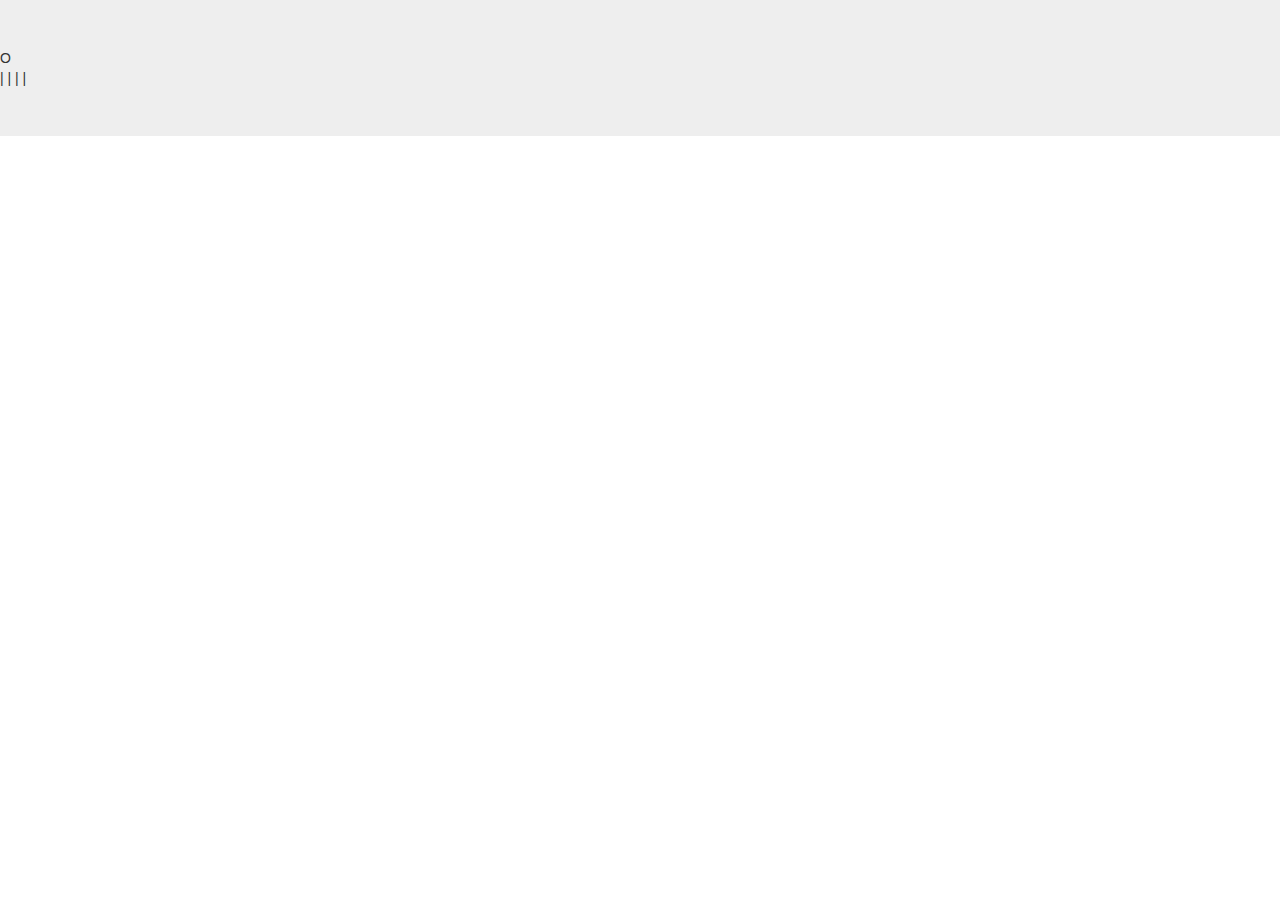
==== landing-page/index.html @ 53b66ee7 "a lot" ====
<!DOCTYPE html>
<html lang="en">
<head>
    <meta charset="UTF-8">
    <meta name="viewport" content="width=device-width, initial-scale=1.0">
    <meta http-equiv="X-UA-Compatible" content="ie=edge">
    <title>Document</title>
    <link rel="stylesheet" href="https://maxcdn.bootstrapcdn.com/bootstrap/3.3.7/css/bootstrap.min.css" integrity="sha384-BVYiiSIFeK1dGmJRAkycuHAHRg32OmUcww7on3RYdg4Va+PmSTsz/K68vbdEjh4u" crossorigin="anonymous">    
    <link rel="stylesheet" href="assets/style.css"> 

</head>
<body>

    <header class="jumbotron flex">
        <div class="header logo">
            O
        </div>
        <div class="header links">
            |  |  |  |
        </div>

    </header>

    
</body>
</html>
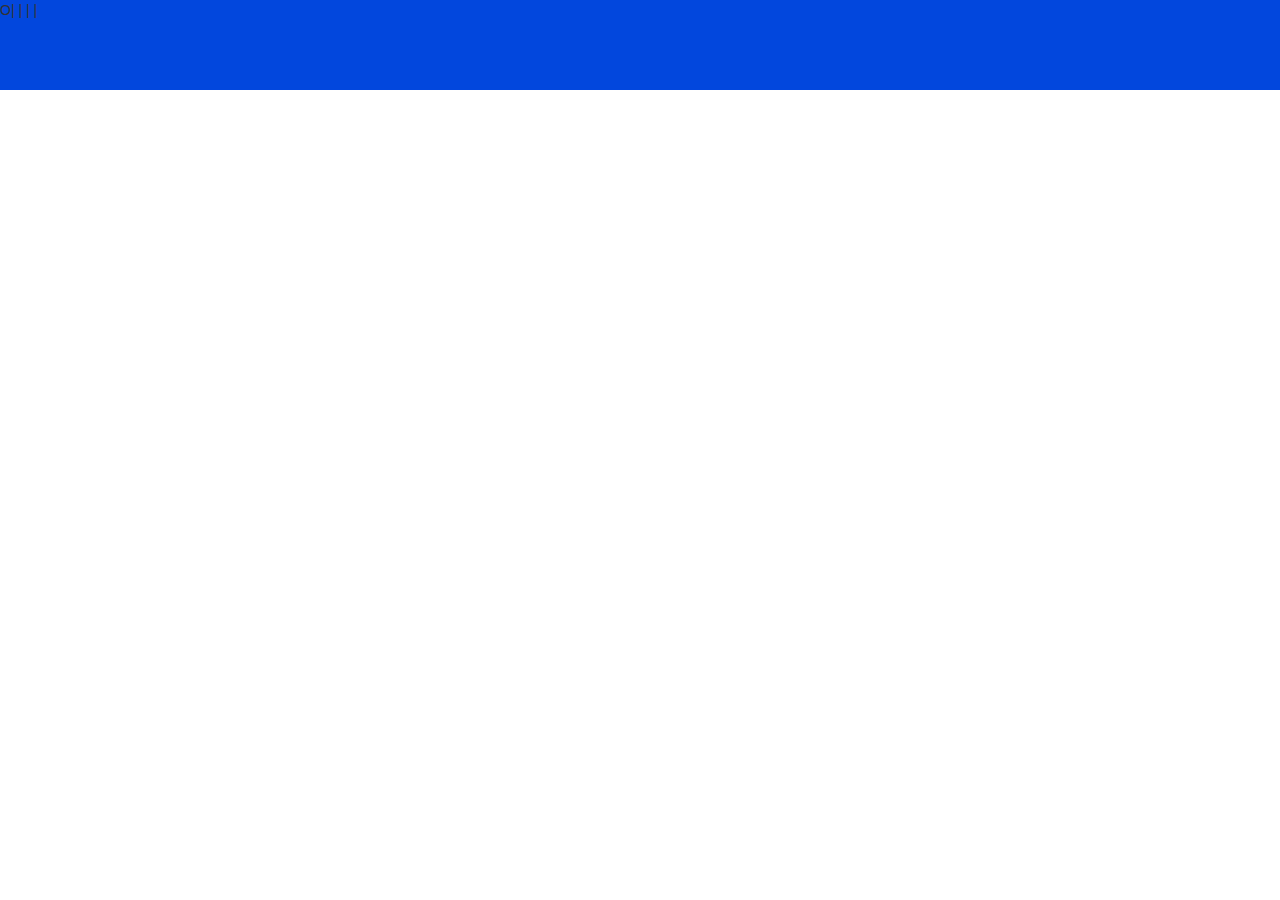
==== commit 6878557e: "ok" ====
--- a/landing-page/index.html
+++ b/landing-page/index.html
@@ -11,7 +11,7 @@
 </head>
 <body>
 
-    <header class="jumbotron flex">
+    <header class="header flex">
         <div class="header logo">
             O
         </div>
--- a/landing-page/assets/style.css
+++ b/landing-page/assets/style.css
@@ -0,0 +1,25 @@
+body{
+    margin: 0;
+    height: 100vh;
+    width: 100%;
+}
+
+header{
+    background: #0247dd;
+    height: 10%;
+}
+
+.flex{
+
+    display: flex;
+}
+
+.logo{
+    text-align: left;
+    justify-content: center;
+}
+
+.links{
+    text-align: right
+
+}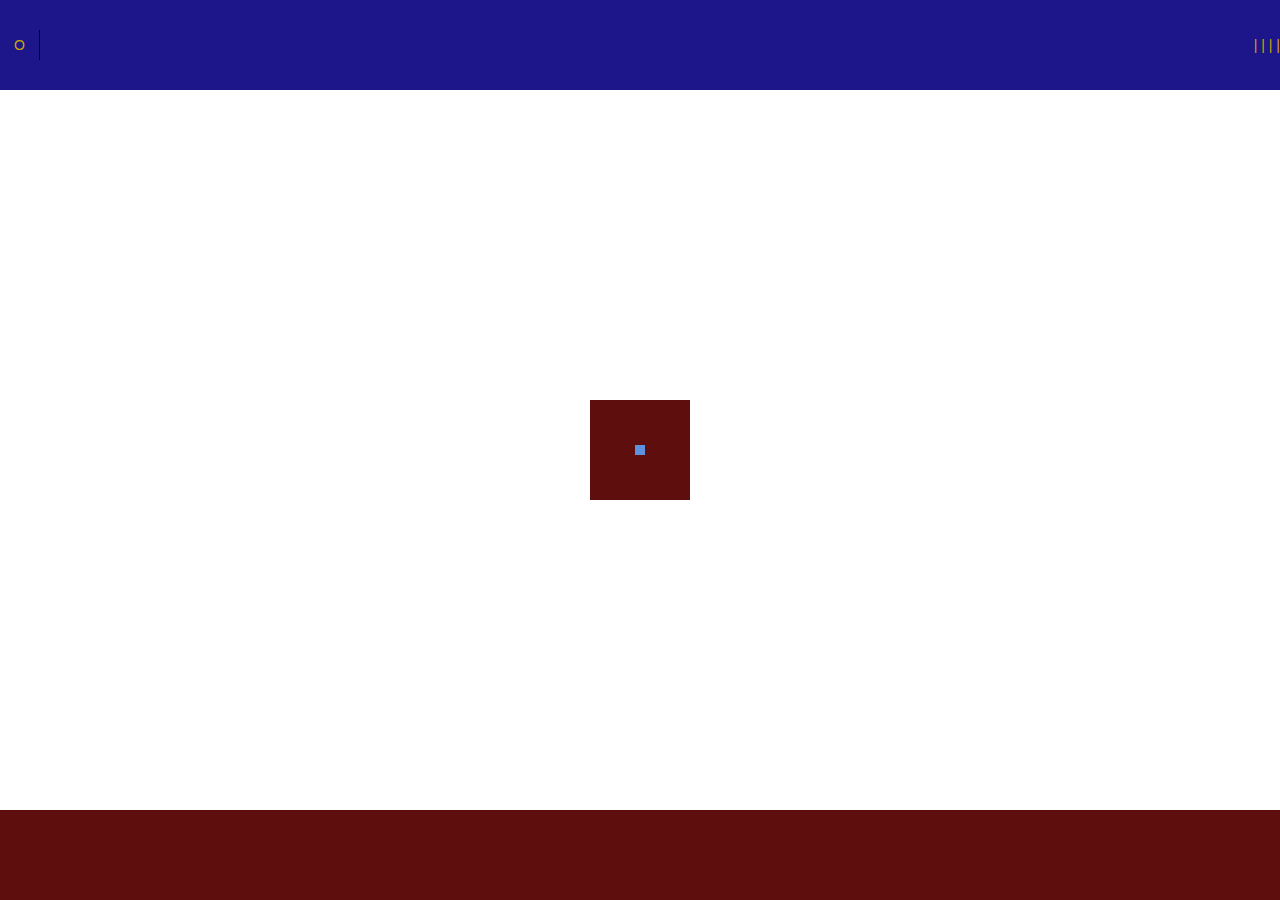
==== commit 64ea0002: "bathroom break" ====
--- a/landing-page/index.html
+++ b/landing-page/index.html
@@ -1,26 +1,40 @@
 <!DOCTYPE html>
 <html lang="en">
+
 <head>
     <meta charset="UTF-8">
     <meta name="viewport" content="width=device-width, initial-scale=1.0">
     <meta http-equiv="X-UA-Compatible" content="ie=edge">
     <title>Document</title>
-    <link rel="stylesheet" href="https://maxcdn.bootstrapcdn.com/bootstrap/3.3.7/css/bootstrap.min.css" integrity="sha384-BVYiiSIFeK1dGmJRAkycuHAHRg32OmUcww7on3RYdg4Va+PmSTsz/K68vbdEjh4u" crossorigin="anonymous">    
-    <link rel="stylesheet" href="assets/style.css"> 
+    <link rel="stylesheet" href="https://maxcdn.bootstrapcdn.com/bootstrap/3.3.7/css/bootstrap.min.css" integrity="sha384-BVYiiSIFeK1dGmJRAkycuHAHRg32OmUcww7on3RYdg4Va+PmSTsz/K68vbdEjh4u"
+        crossorigin="anonymous">
+    <link rel="stylesheet" href="assets/style.css">
 
 </head>
+
 <body>
 
-    <header class="header flex">
-        <div class="header logo">
+    <header class="header v-center flex space-between text-gold">
+        <div class="header logo centered p-lr-1 flex">
             O
         </div>
+
         <div class="header links">
-            |  |  |  |
+            | | | |
         </div>
 
     </header>
+    <section class="flex centered">
 
-    
+        <div class="box flex centered">
+            <div class="box tiny"></div>
+        </div>
+
+    </section>
+    <footer>
+
+    </footer>
+
 </body>
+
 </html>--- a/landing-page/assets/style.css
+++ b/landing-page/assets/style.css
@@ -4,22 +4,89 @@
     width: 100%;
 }
 
+
 header{
-    background: #0247dd;
+    background: rgb(29, 21, 138);
     height: 10%;
 }
 
+section{ 
+    display: flex;
+    height:80%;
+
+}
+
+footer{
+    align-items: center;
+    justify-content: center;
+    height:10%;
+    background-color: rgb(95, 14, 14);
+}
+
+.box.flex{
+    height: 100px;
+    width: 100px;
+    background-color: rgb(95, 14, 14);
+}
+
+.box.tiny{
+    height: 10px;
+    width: 10px;
+    background-color: rgb(94, 145, 221);
+}
+
 .flex{
-
     display: flex;
 }
 
-.logo{
-    text-align: left;
+.flex.centered{
+    align-items: center;
     justify-content: center;
 }
 
-.links{
-    text-align: right
+.flex.v-center{
+    align-items: center;
+}
 
+.flex.space-between{
+    justify-content: space-between;
+
+}
+
+.flex > .shrink-1{
+    flex-shrink: 1;
+}
+
+.flex .grow-1{
+    flex-grow: 1;
+
+}
+.text-gold{
+    
+    color:rgb(204, 168, 6);
+}
+
+.m-l-1{
+    margin-left: 1em;
+}
+
+.p-1{
+    padding: 1em;
+}
+
+.p-lr-1{
+    padding: 0 1em;
+}
+
+.logo{
+    border-right: 1px solid black; 
+    height: 33%;
+    transition: all .3s ease-out;
+    cursor: pointer;
+    
+}
+
+.logo:hover{
+    background: rgb(95, 14, 14);
+    height: 100%;
 }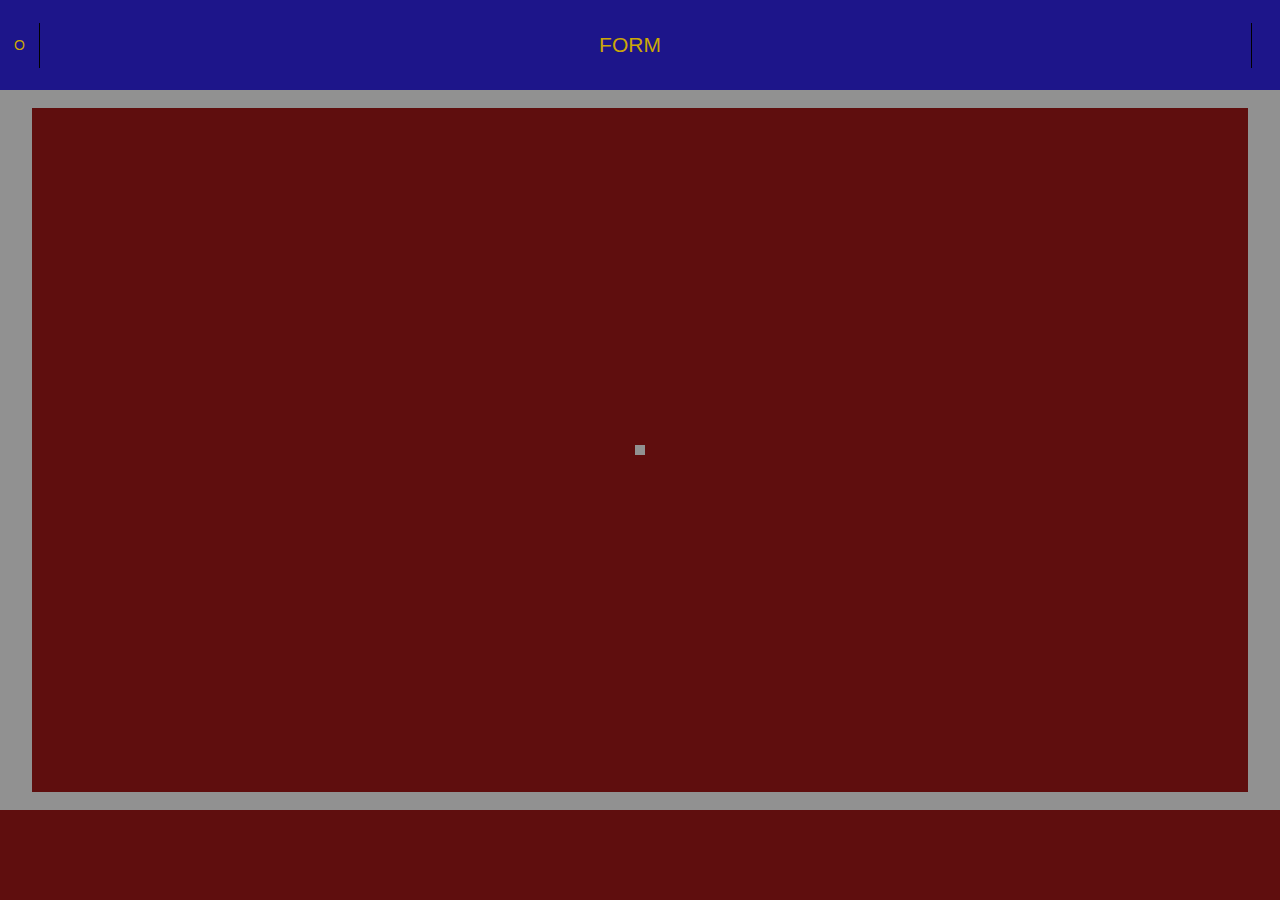
==== commit 2468f616: "great stuff" ====
--- a/landing-page/index.html
+++ b/landing-page/index.html
@@ -15,12 +15,16 @@
 <body>
 
     <header class="header v-center flex space-between text-gold">
-        <div class="header logo centered p-lr-1 flex">
+        <div class="header logo shrink-1 centered p-lr-1 flex">
             O
         </div>
+        <div class="form header">
+            FORM
 
-        <div class="header links">
-            | | | |
+        </div>
+        <div class="links shrink-1 p-lr-1">
+
+
         </div>
 
     </header>
--- a/landing-page/assets/style.css
+++ b/landing-page/assets/style.css
@@ -13,6 +13,7 @@
 section{ 
     display: flex;
     height:80%;
+    background-color: rgb(145, 145, 145)
 
 }
 
@@ -24,15 +25,15 @@
 }
 
 .box.flex{
-    height: 100px;
-    width: 100px;
+    height: 95%;
+    width: 95%;
     background-color: rgb(95, 14, 14);
 }
 
 .box.tiny{
     height: 10px;
     width: 10px;
-    background-color: rgb(94, 145, 221);
+    background-color: rgb(145, 145, 145);
 }
 
 .flex{
@@ -80,13 +81,31 @@
 
 .logo{
     border-right: 1px solid black; 
-    height: 33%;
+    height: 50%;
+    transition: all .3s ease-out;
+    cursor: pointer;
+
+}
+
+.logo:hover{
+    background: rgb(95, 14, 14);
+    height: 100%;
+}
+
+.links{
+    border-left: 1px solid black;
+    height: 50%;
     transition: all .3s ease-out;
     cursor: pointer;
     
 }
 
-.logo:hover{
+.links:hover{
     background: rgb(95, 14, 14);
-    height: 100%;
+    height: 100%
+}
+
+.form{
+    font: 1.5em sans-serif;
+    text-indent: -25%;
 }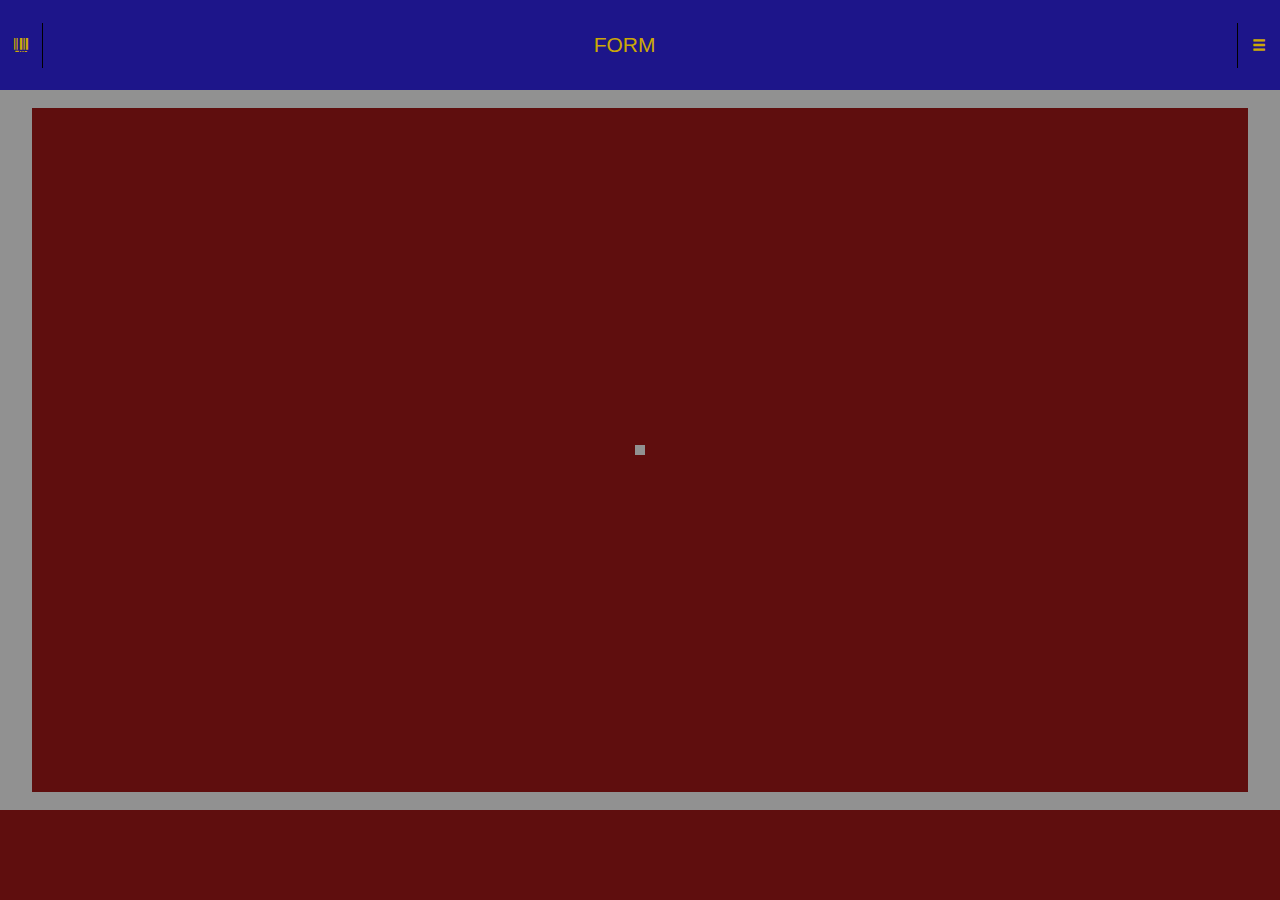
==== commit 351c47d5: "super" ====
--- a/landing-page/index.html
+++ b/landing-page/index.html
@@ -15,15 +15,15 @@
 <body>
 
     <header class="header v-center flex space-between text-gold">
-        <div class="header logo shrink-1 centered p-lr-1 flex">
-            O
+        <div class="header logo shrink-1 centered p-lr-1 flex glyphicon glyphicon-barcode">
+            
         </div>
         <div class="form header">
             FORM
 
         </div>
-        <div class="links shrink-1 p-lr-1">
-
+        <div class="links shrink-1 p-lr-1 flex centered glyphicon glyphicon-menu-hamburger">
+            
 
         </div>
 
--- a/landing-page/assets/style.css
+++ b/landing-page/assets/style.css
@@ -108,4 +108,8 @@
 .form{
     font: 1.5em sans-serif;
     text-indent: -25%;
+}
+
+.glyphicon{
+    top: 0px;
 }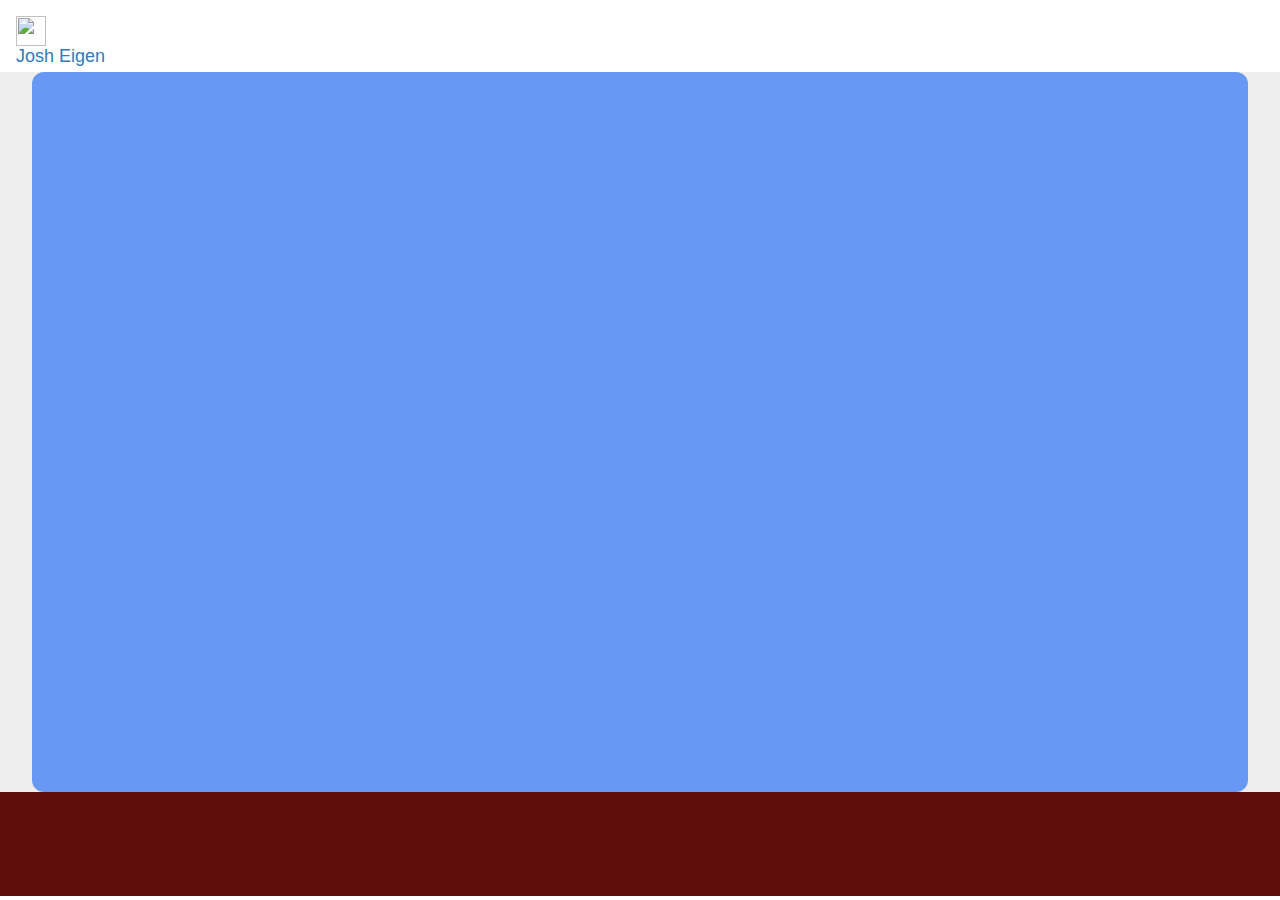
==== commit 5a469c9b: "sunday" ====
--- a/landing-page/index.html
+++ b/landing-page/index.html
@@ -15,26 +15,15 @@
 <body>
 
     <header class="header v-center flex space-between text-gold">
-        <div class="header logo shrink-1 centered p-lr-1 flex glyphicon glyphicon-barcode">
-            
-        </div>
-        <div class="form header">
-            FORM
-
-        </div>
-        <div class="links shrink-1 p-lr-1 flex centered glyphicon glyphicon-menu-hamburger">
-            
-
-        </div>
-
+        <nav class="navbar navbar-light bg-faded">
+            <a class="navbar-brand" href="#">
+                <img src="" width="30" height="30" class="d-inline-block align-top" alt=""> Josh Eigen
+            </a>
+        </nav>
     </header>
-    <section class="flex centered">
-
-        <div class="box flex centered">
-            <div class="box tiny"></div>
-        </div>
-
-    </section>
+    <div class="jumbotron flex centered">
+        <div class="box tiny"></div>
+    </div>
     <footer>
 
     </footer>
--- a/landing-page/assets/style.css
+++ b/landing-page/assets/style.css
@@ -4,79 +4,47 @@
     width: 100%;
 }
 
+.header{
+    background-image: url("https://jasonstrawwoodworker.com/wp-content/uploads/2016/01/Black-walnut-Burl-Tavle.jpg");
+    background-size: cover;
 
-header{
-    background: rgb(29, 21, 138);
-    height: 10%;
 }
 
-section{ 
-    display: flex;
-    height:80%;
-    background-color: rgb(145, 145, 145)
+.d-inline-block .align-top{
+    display: inline-block;
+    align-content: top; 
+}
 
+.form.header{
+    height: 10%;
+    text-align: center;
+    justify-content: center;
 }
 
 footer{
     align-items: center;
     justify-content: center;
-    height:10%;
+    height: 11.5%;
     background-color: rgb(95, 14, 14);
 }
 
-.box.flex{
+.box .flex{
     height: 95%;
     width: 95%;
     background-color: rgb(95, 14, 14);
+    border-radius: 5px;
 }
 
 .box.tiny{
-    height: 10px;
-    width: 10px;
-    background-color: rgb(145, 145, 145);
+    height: 80vh;
+    width: 80vh;
+    background-color: rgba(46, 116, 247, 0.705);
+    border-radius: 12px;
+    width: 95%;
 }
 
 .flex{
     display: flex;
-}
-
-.flex.centered{
-    align-items: center;
-    justify-content: center;
-}
-
-.flex.v-center{
-    align-items: center;
-}
-
-.flex.space-between{
-    justify-content: space-between;
-
-}
-
-.flex > .shrink-1{
-    flex-shrink: 1;
-}
-
-.flex .grow-1{
-    flex-grow: 1;
-
-}
-.text-gold{
-    
-    color:rgb(204, 168, 6);
-}
-
-.m-l-1{
-    margin-left: 1em;
-}
-
-.p-1{
-    padding: 1em;
-}
-
-.p-lr-1{
-    padding: 0 1em;
 }
 
 .logo{
@@ -105,11 +73,22 @@
     height: 100%
 }
 
-.form{
+.form .flex.v-center{
     font: 1.5em sans-serif;
     text-indent: -25%;
 }
 
 .glyphicon{
     top: 0px;
+}
+
+.jumbotron{
+    align-content: center;
+    justify-content: center;
+    background-image: url("https://www.nordicvisitor.com/images/iceland/summer/svartifoss-skaftafell-iceland.jpg/");
+    background-size: cover;
+    background-repeat: no-repeat;
+    background-position: center;
+    padding: 0;
+    margin-bottom: 0;
 }